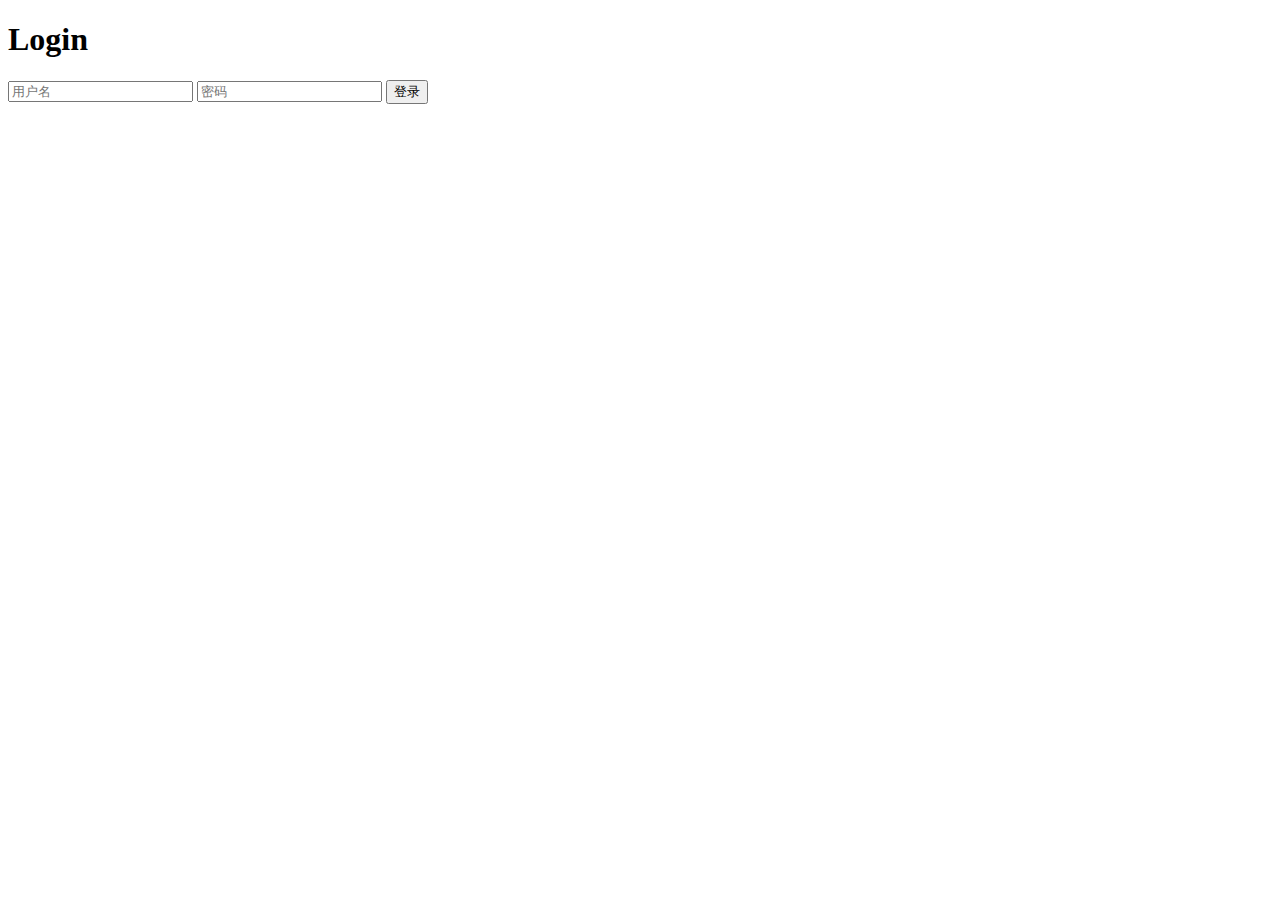
==== src/main/resources/templates/login.html @ 60df1e7f "2021/5/24" ====
<!DOCTYPE html>
<html xmlns="http://www.w3.org/1999/xhtml" xmlns:th="http://www.thymeleaf.org" lang="en">
<head>
    <meta charset="UTF-8">
    <title>用户登录</title>
    <link rel="stylesheet" href="" th:href="@{/css/login.css}">
</head>
<body>
<div id="login">
    <h1>Login</h1>
    <form method="post" th:action="@{/}">
        <label>
            <input type="text" required="required" placeholder="用户名" name="u"/>
        </label>
        <label>
            <input type="password" required="required" placeholder="密码" name="p"/>
        </label>
        <button class="but" type="submit">登录</button>
    </form>
</div>
</body>
</html>
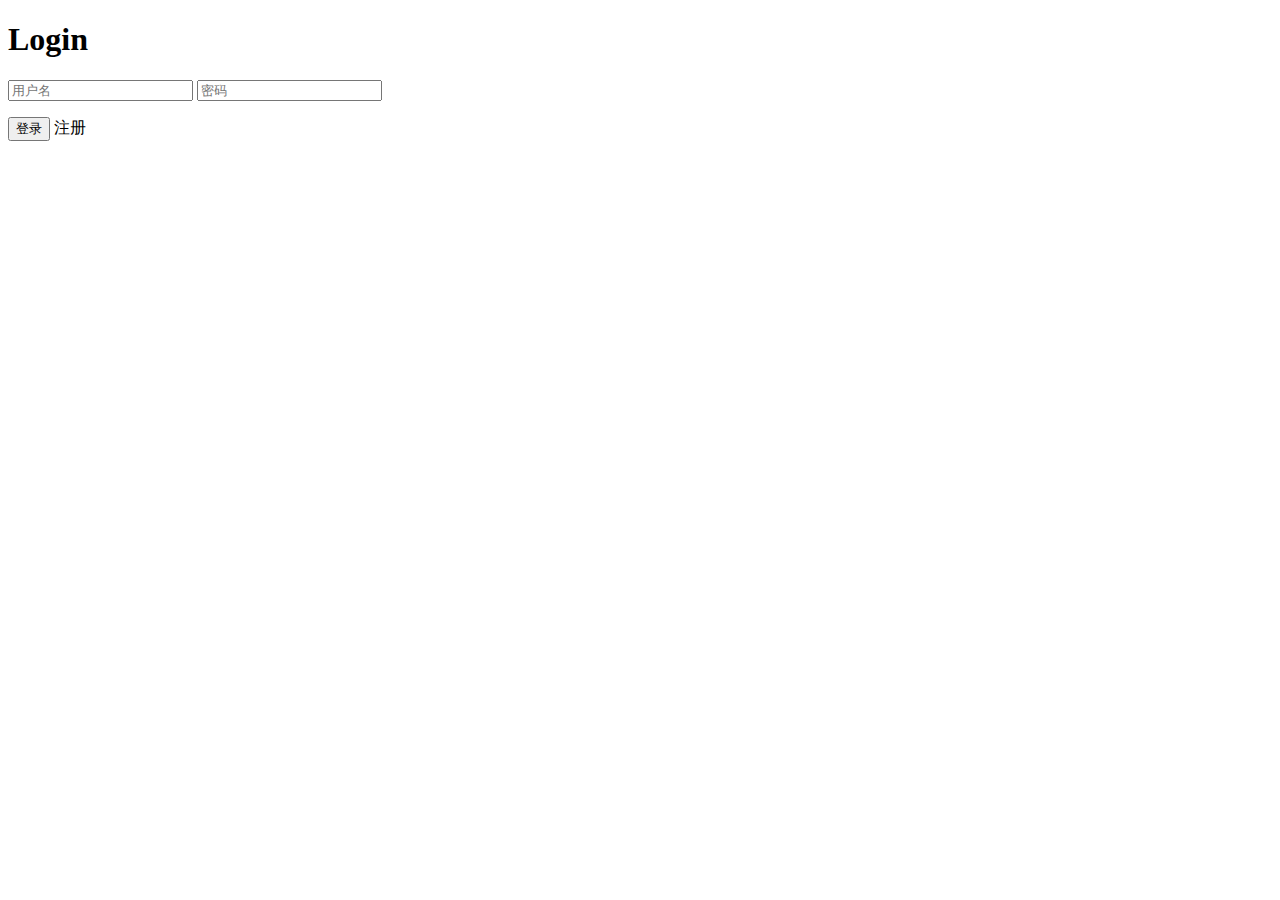
==== commit a3dde4bb: "2021/6/1 “用户管理”按钮已经实现" ====
--- a/src/main/resources/templates/login.html
+++ b/src/main/resources/templates/login.html
@@ -8,14 +8,16 @@
 <body>
 <div id="login">
     <h1>Login</h1>
-    <form method="post" th:action="@{/}">
+    <form method="post" th:action="@{check}">
         <label>
-            <input type="text" required="required" placeholder="用户名" name="u"/>
+            <input type="text" required="required" placeholder="用户名" name="loginName"/>
         </label>
         <label>
-            <input type="password" required="required" placeholder="密码" name="p"/>
+            <input type="password" required="required" placeholder="密码" name="loginPwd"/>
         </label>
+        <p style="color: red" th:text="${msg}" th:if="${not #strings.isEmpty(msg)}"></p>
         <button class="but" type="submit">登录</button>
+        <a th:href="@{register}">注册</a>
     </form>
 </div>
 </body>
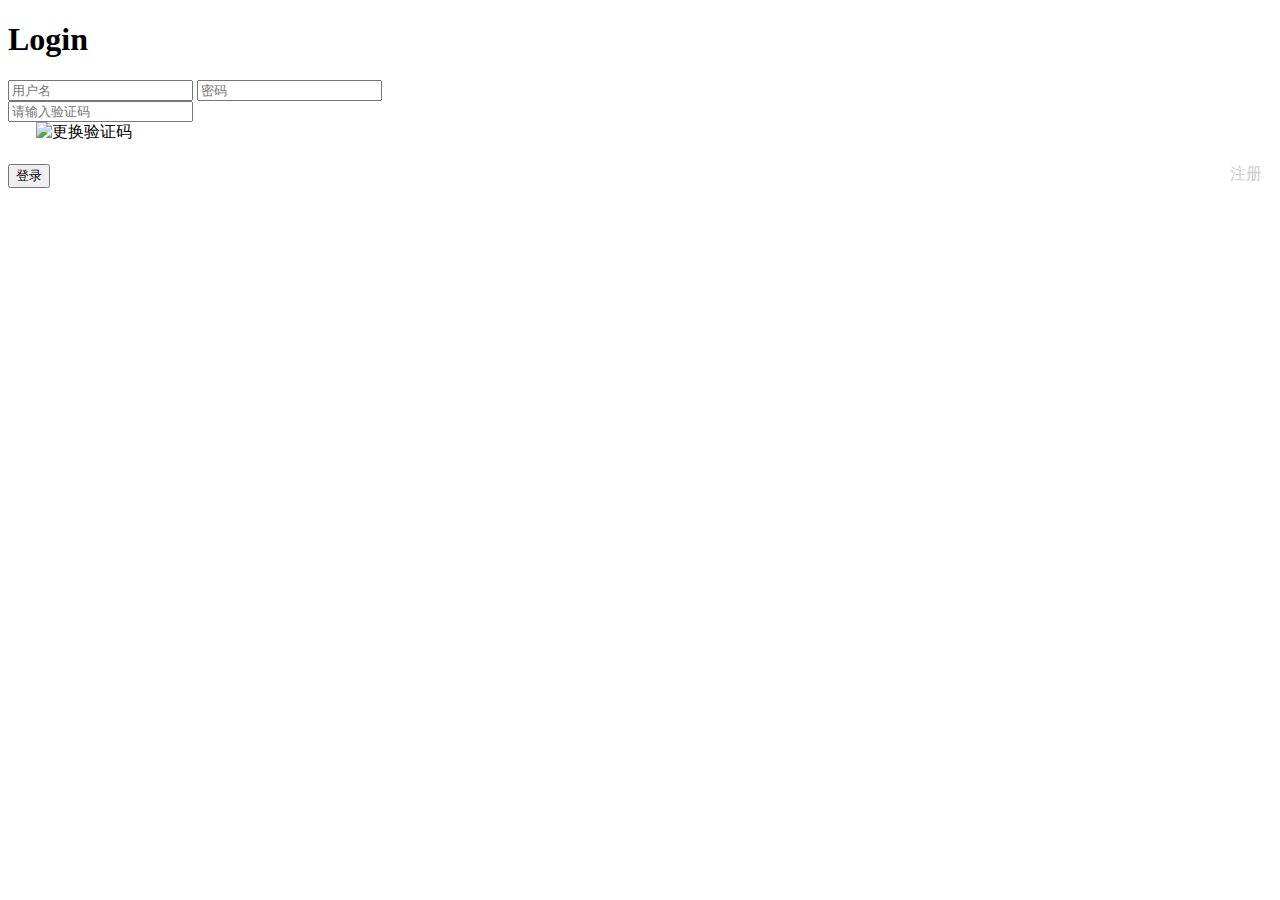
==== commit 1f7bcf0a: "2021/6/3 实现了登录图片验证码" ====
--- a/src/main/resources/templates/login.html
+++ b/src/main/resources/templates/login.html
@@ -4,6 +4,7 @@
     <meta charset="UTF-8">
     <title>用户登录</title>
     <link rel="stylesheet" href="" th:href="@{/css/login.css}">
+    <script src="https://cdn.bootcdn.net/ajax/libs/jquery/3.5.1/jquery.min.js"></script>
 </head>
 <body>
 <div id="login">
@@ -15,10 +16,30 @@
         <label>
             <input type="password" required="required" placeholder="密码" name="loginPwd"/>
         </label>
+
+        <div id="main_form">
+            <div id="input_content">
+                <input autocomplete="off" id="verify_input" placeholder="请输入验证码" maxlength="6" name="code">
+            </div>
+            <div id="verify_image">
+                <img id="imgVerify" src="login/getVerify" alt="更换验证码" style="padding: 0 0 5px 28px" height="45"
+                     width="240" onclick="getVerify(this);">
+            </div>
+        </div>
+
         <p style="color: red" th:text="${msg}" th:if="${not #strings.isEmpty(msg)}"></p>
         <button class="but" type="submit">登录</button>
-        <a th:href="@{register}">注册</a>
+        <span style="float: right;"><a style="color: rgb(204, 204, 204); margin-right: 10px;"
+                                       th:href="@{register}">注册</a></span>
     </form>
 </div>
 </body>
+
+<script>
+    function getVerify() {
+        $("#verify_input").val("");
+        $("#imgVerify").attr("src", 'login/getVerify?' + Math.random());//jquery方式
+    }
+</script>
+
 </html>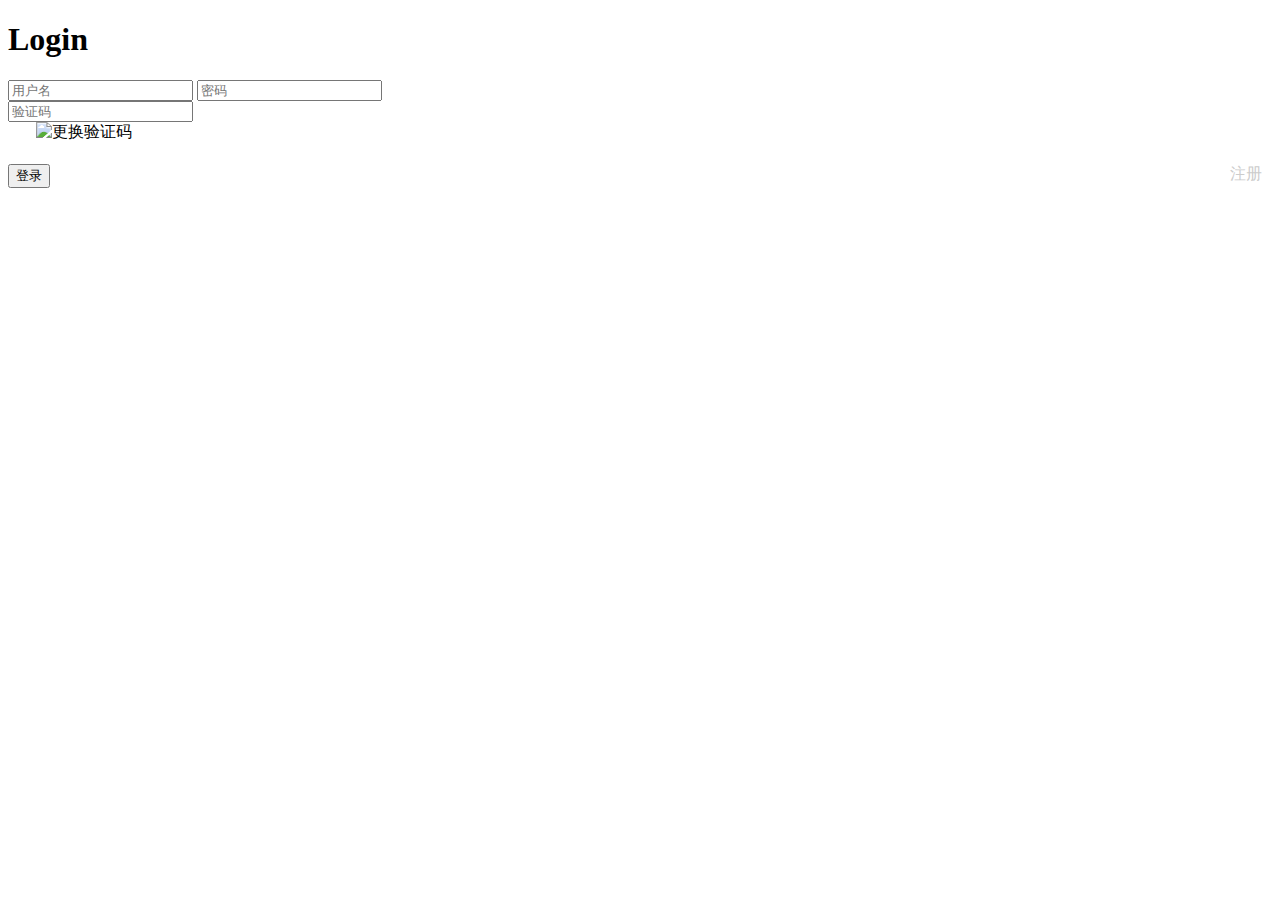
==== commit 54128fd7: "2021/6/3 实现了登录图片验证码" ====
--- a/src/main/resources/templates/login.html
+++ b/src/main/resources/templates/login.html
@@ -19,7 +19,7 @@
 
         <div id="main_form">
             <div id="input_content">
-                <input autocomplete="off" id="verify_input" placeholder="请输入验证码" maxlength="6" name="code">
+                <input autocomplete="off" id="verify_input" placeholder="验证码" maxlength="6" name="code">
             </div>
             <div id="verify_image">
                 <img id="imgVerify" src="login/getVerify" alt="更换验证码" style="padding: 0 0 5px 28px" height="45"
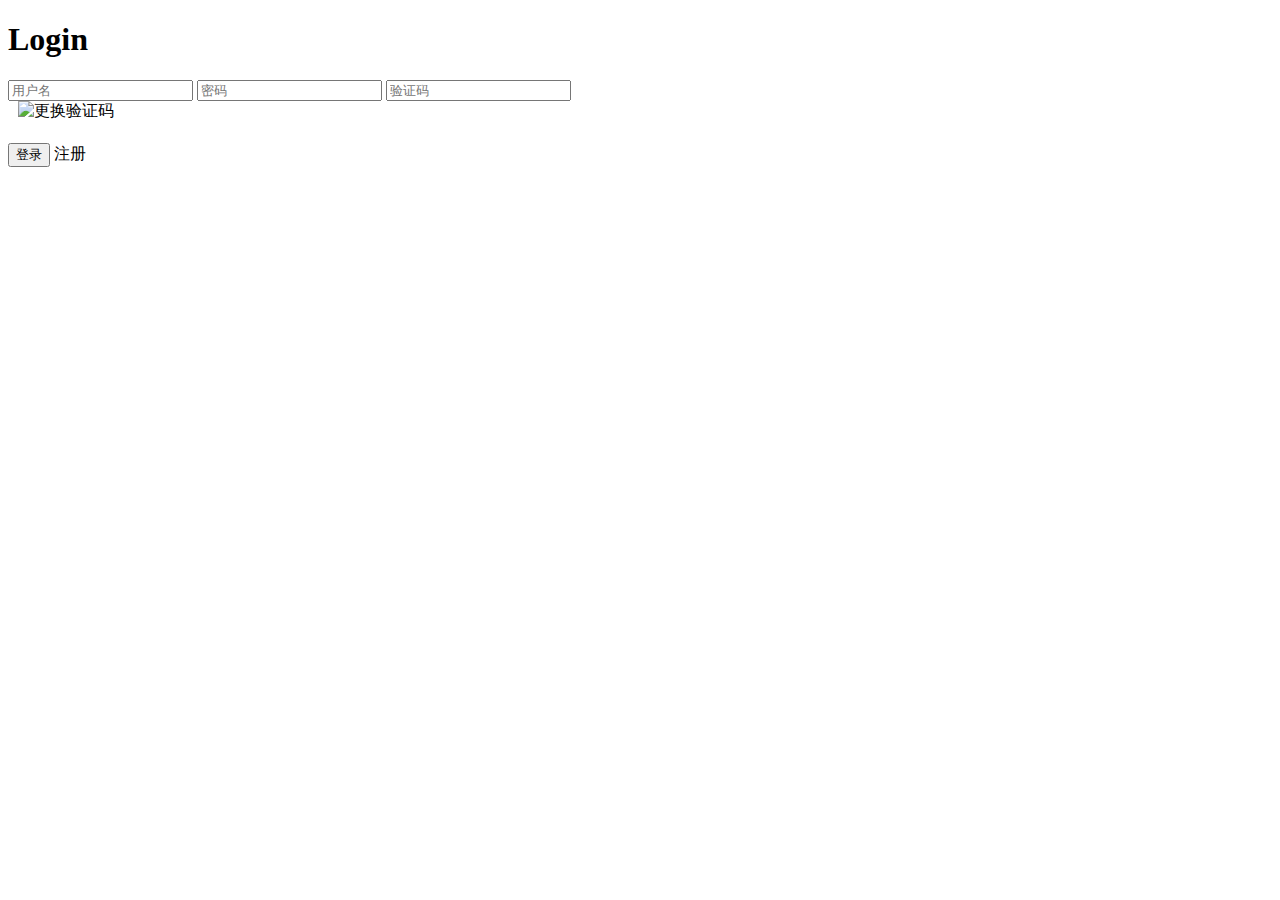
==== commit a0c852d2: "2021/6/10 更新了sql语句及登录页面" ====
--- a/src/main/resources/templates/login.html
+++ b/src/main/resources/templates/login.html
@@ -4,42 +4,164 @@
     <meta charset="UTF-8">
     <title>用户登录</title>
     <link rel="stylesheet" href="" th:href="@{/css/login.css}">
-    <script src="https://cdn.bootcdn.net/ajax/libs/jquery/3.5.1/jquery.min.js"></script>
 </head>
 <body>
-<div id="login">
-    <h1>Login</h1>
-    <form method="post" th:action="@{check}">
-        <label>
-            <input type="text" required="required" placeholder="用户名" name="loginName"/>
-        </label>
-        <label>
-            <input type="password" required="required" placeholder="密码" name="loginPwd"/>
-        </label>
-
-        <div id="main_form">
-            <div id="input_content">
+<form method="post" th:action="@{check}">
+    <div class="main">
+        <div class="login">
+            <div class="log-con">
+                <h1>Login</h1>
+                <input type="text" required="required" class="name" placeholder="用户名" name="loginName"/>
+                <input type="password" required="required" class="password" placeholder="密码" name="loginPwd"/>
                 <input autocomplete="off" id="verify_input" placeholder="验证码" maxlength="6" name="code">
-            </div>
-            <div id="verify_image">
-                <img id="imgVerify" src="login/getVerify" alt="更换验证码" style="padding: 0 0 5px 28px" height="45"
-                     width="240" onclick="getVerify(this);">
+                <div id="verify_image">
+                    <img id="imgVerify" src="login/getVerify" alt="更换验证码" style="padding: 0 0 5px 10px" height="45"
+                         width="277" onclick="getVerify(this);">
+                </div>
+                <p style="color: red" th:text="${msg}" th:if="${not #strings.isEmpty(msg)}"></p>
+                <button class="but" type="submit">登录</button>
+                <a th:href="@{register}">注册</a>
             </div>
         </div>
+    </div>
+</form>
+<script type="text/javascript" th:src="@{/js/jquery.min.js}"></script>
+<script type="text/javascript" th:src="@{/js/three.min.js}"></script>
+<script type="text/javascript">
 
-        <p style="color: red" th:text="${msg}" th:if="${not #strings.isEmpty(msg)}"></p>
-        <button class="but" type="submit">登录</button>
-        <span style="float: right;"><a style="color: rgb(204, 204, 204); margin-right: 10px;"
-                                       th:href="@{register}">注册</a></span>
-    </form>
-</div>
+    const SEPARATION = 100, AMOUNTX = 60, AMOUNTY = 40;
+    let container;
+    let camera, scene, renderer;
+    let particles, particle, count = 0;
+    const mouseX = 0, mouseY = 0;
+    let windowHalfX = window.innerWidth / 2;
+    let windowHalfY = window.innerHeight / 2;
+
+    $(function () {
+        init();		//初始化
+        animate();	//动画效果
+    });
+
+    //初始化
+    function init() {
+
+        container = document.createElement('div');	//创建容器
+        document.body.appendChild(container);			//将容器添加到页面上
+        camera = new THREE.PerspectiveCamera(120, window.innerWidth / window.innerHeight, 1, 1500);		//创建透视相机设置相机角度大小等
+        camera.position.set(0, 450, 2000);		//设置相机位置
+
+        scene = new THREE.Scene();			//创建场景
+        particles = [];
+
+        const PI2 = Math.PI * 2;
+        //设置粒子的大小，颜色位置等
+        const material = new THREE.ParticleCanvasMaterial({
+            color: 0x0f96ff,
+            vertexColors: true,
+            size: 4,
+            program: function (context) {
+                context.beginPath();
+                context.arc(0, 0, 0.01, 0, PI2, true);	//画一个圆形。此处可修改大小。
+                context.fill();
+            }
+        });
+        //设置长条粒子的大小颜色长度等
+        const materialY = new THREE.ParticleCanvasMaterial({
+            color: 0xffffff,
+            vertexColors: true,
+            size: 1,
+            program: function (context) {
+
+                context.beginPath();
+                //绘制渐变色的矩形
+                const lGrd = context.createLinearGradient(-0.008, 0.25, 0.016, -0.25);
+                lGrd.addColorStop(0, '#16eff7');
+                lGrd.addColorStop(1, '#0090ff');
+                context.fillStyle = lGrd;
+                context.fillRect(-0.008, 0.25, 0.016, -0.25);  //注意此处的坐标大小
+                //绘制底部和顶部圆圈
+                context.fillStyle = "#0090ff";
+                context.arc(0, 0, 0.008, 0, PI2, true);    //绘制底部圆圈
+                context.fillStyle = "#16eff7";
+                context.arc(0, 0.25, 0.008, 0, PI2, true);    //绘制顶部圆圈
+                context.fill();
+                context.closePath();
+                //绘制顶部渐变色光圈
+                const rGrd = context.createRadialGradient(0, 0.25, 0, 0, 0.25, 0.025);
+                rGrd.addColorStop(0, 'transparent');
+                rGrd.addColorStop(1, '#16eff7');
+                context.fillStyle = rGrd;
+                context.arc(0, 0.25, 0.025, 0, PI2, true);    //绘制一个圆圈
+                context.fill();
+
+            }
+        });
+
+        //循环判断创建随机数选择创建粒子或者粒子条
+        let i = 0;
+        for (let ix = 0; ix < AMOUNTX; ix++) {
+            for (let iy = 0; iy < AMOUNTY; iy++) {
+                const num = Math.random() - 0.1;
+                if (num > 0) {
+                    particle = particles[i++] = new THREE.Particle(material);
+                    console.log("material")
+                } else {
+                    particle = particles[i++] = new THREE.Particle(materialY);
+                    console.log("materialY")
+                }
+                //particle = particles[ i ++ ] = new THREE.Particle( material );
+                particle.position.x = ix * SEPARATION - ((AMOUNTX * SEPARATION) / 2);
+                particle.position.z = iy * SEPARATION - ((AMOUNTY * SEPARATION) / 2);
+                scene.add(particle);
+            }
+        }
+
+        renderer = new THREE.CanvasRenderer();
+        renderer.setSize(window.innerWidth, window.innerHeight);
+        container.appendChild(renderer.domElement);
+        //document.addEventListener( 'mousemove', onDocumentMouseMove, false );
+        //document.addEventListener( 'touchstart', onDocumentTouchStart, false );
+        //document.addEventListener( 'touchmove', onDocumentTouchMove, false );
+        window.addEventListener('resize', onWindowResize, false);
+    }
+
+    //浏览器大小改变时重新渲染
+    function onWindowResize() {
+        windowHalfX = window.innerWidth / 2;
+        windowHalfY = window.innerHeight / 2;
+        camera.aspect = window.innerWidth / window.innerHeight;
+        camera.updateProjectionMatrix();
+        renderer.setSize(window.innerWidth, window.innerHeight);
+    }
+
+    function animate() {
+        requestAnimationFrame(animate);
+        render();
+    }
+
+    //将相机和场景渲染到页面上
+    function render() {
+        let i = 0;
+        //更新粒子的位置和大小
+        for (let ix = 0; ix < AMOUNTX; ix++) {
+            for (let iy = 0; iy < AMOUNTY; iy++) {
+                particle = particles[i++];
+                //更新粒子位置
+                particle.position.y = (Math.sin((ix + count) * 0.3) * 50) + (Math.sin((iy + count) * 0.5) * 50);
+                //更新粒子大小
+                particle.scale.x = particle.scale.y = particle.scale.z = ((Math.sin((ix + count) * 0.3) + 1) * 4 + (Math.sin((iy + count) * 0.5) + 1) * 4) * 50;	//正常情况下再放大100倍*1200
+            }
+        }
+
+        renderer.render(scene, camera);
+        count += 0.1;
+    }
+</script>
 </body>
-
 <script>
     function getVerify() {
         $("#verify_input").val("");
         $("#imgVerify").attr("src", 'login/getVerify?' + Math.random());//jquery方式
     }
 </script>
-
 </html>